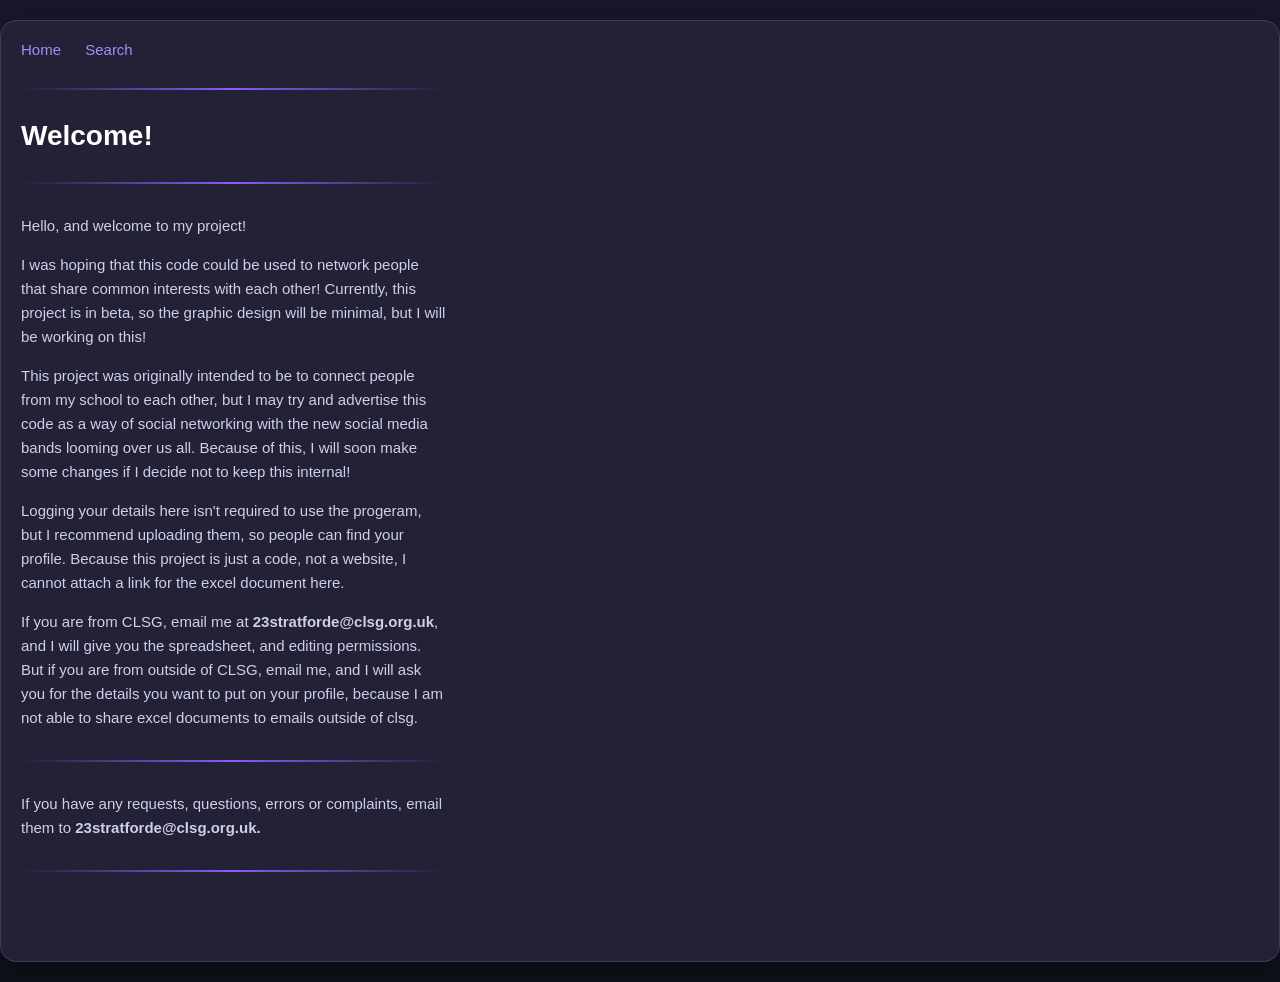
==== index.html @ 80485baf "Add files via upload" ====
<head>
<title>online connection code</title>
<link href="style.css" rel="stylesheet" type="text/css" />
<style>
div {
  width: 100%;
  max-width: 425px;
}

.divider {
  width: 425px;
  margin-left: 0;
}

div.a {
  word-wrap: normal;
}

</style>
</head>

<body>
<nav>
  <a href="index.html">Home</a>
  <a href="search.html">Search</a>
  <hr class="divider" style="clear:both;">
</nav>

<p></p>

  <h1>Welcome!</h1>
  <hr class="divider" style="clear:both;">
  <p>Hello, and welcome to my project!</p>
<div class="a"> I was hoping that this code could be used to network people that share common interests with each other! Currently, this project is in beta, so the graphic design will be minimal, but I will be working on this!</div>
<p></p>
<div class="a">This project was originally intended to be to connect people from my school to each other, but I may try and advertise this code as a way of social networking with the new social media bands looming over us all. Because of this, I will soon make some changes if I decide not to keep this internal!
<p></p>
</div>
<div class="a">Logging your details here isn't required to use the progeram, but I recommend uploading them, so people can find your profile. Because this project is just a code, not a website, I cannot attach a link for the excel document here.</div>
<p></p>
<div class="a">If you are from CLSG, email me at <b> 23stratforde@clsg.org.uk</b>, and I will give you the spreadsheet, and editing permissions. But if you are from outside of CLSG, email me, and I will ask you for the details you want to put on your profile, because I am not able to share excel documents to emails outside of clsg.</div>
<hr class="divider" style="clear:both;">

<div class="a"><sub>If you have any requests, questions, errors or complaints, email them to <b>23stratforde@clsg.org.uk.</b></sub></div>
<hr class="divider" style="clear:both;">

</body>
---- style.css ----
/*
a {
  margin-right: 20px;
}

html, body {
  height: 100%;
  width: 800px;
  padding:10px;
  margin: 10px auto;
  background-color: #ffffff;
  color: #000000;
  font-family: sans-serif;
  font-size: 15px;
  
}

h1 {
  font-size: 20px;
  margin: 30px 0px;
}

h2 {
  font-size: 17px;
  margin: 30px 0px;
}

p {
  font-size: 15px;
  line-height: 13px;
}

hr {
  margin:20px 0px;
}
   
.gallery-container {
  max-width: 400px;
}

.gradient{
  background-image: linear-gradient(to bottom, red, yellow)
}

.year-btn {
  background-color: transparent;
  color: #6c757d;
  transition: all 0.1s ease;
  border-radius: 6px;
  border: 2px solid #000000;
  padding: 5px;
  margin: 0 5px 10px 0;

}

.year-btn.active {
  background-color: #1c1c1c;
  color: #ffffff;
  border: 2px solid #000000;
}

.subject-btn {
  background-color: transparent;
  color: #6c757d;
  transition: all 0.1s ease;
  border-radius: 6px;
  border: 2px solid #000000;
  display: inline-block;
  padding: 5px; 
  margin: 0 5px 10px 0;
  
}
  
.subject-btn.active {
  background-color: #1c1c1c;
  color: #ffffff;
  border: 2px solid #000000;
}

#clearFilters {
  background-color: #1c1c1c;
  color: #ffffff;
  transition: all 0.1s ease;
  border-radius: 6px;
  border: 2px solid #000000;
  display: inline-block;
  padding: 5px;
  margin: 0 5px 10px 0;
  
}

.hidden {
  display: none;
}
*/

a {
  margin-right: 20px;
  color: #A78BFA;
  text-decoration: none;
  transition: 0.2s;
}

a:hover {
  color: #C4B5FD;
}

html {
  min-height: 100%;
  background: linear-gradient(
    180deg,
    #1A1528 0%,
    #161320 50%,
    #0F111A 100%
  );
}

body {
  min-height: 100vh;
  margin: 20px auto;
  padding: 20px;
  background: #232136;
  color: #F3F4F6;
  font-family: "Segoe UI", Arial, sans-serif;
  font-size: 15px;
  border: 1px solid #40395F;
  border-radius: 16px;
  box-shadow: 0 10px 30px rgba(0,0,0,0.35);
}

h1 {
  font-size: 28px;
  color: white;
  margin: 30px 0;
}

h2 {
  font-size: 19px;
  color: #C4B5FD;
  margin: 30px 0 15px;
}

p,
div,
sub{
  color: #CFCFEA;
  font-size: 15px;
  line-height: 1.6;
}

hr {
  border: none;
  height: 2px;
  margin: 30px 0;
  background: linear-gradient(
    to right,
    transparent,
    #8B5CF6,
    transparent
  );
}

.gallery-container {
  max-width: 400px;
}

.year-btn,
.subject-btn,
#clearFilters {
  background: linear-gradient(
    180deg,
    #302B4A,
    #242036
  );
  color: #D6D3E8;
  border: 1px solid #4B456A;
  border-radius: 10px;
  padding: 8px 14px;
  margin: 0 6px 10px 0;
  display: inline-block;
  cursor: pointer;
  transition: all 0.2s ease;
}

.year-btn:hover,
.subject-btn:hover,
#clearFilters:hover {
  background: linear-gradient(
    180deg,
    #8B5CF6,
    #6D28D9
  );
  color: white;
  transform: translateY(-2px);
  box-shadow: 0 6px 18px rgba(139,92,246,0.35);
}

.year-btn.active,
.subject-btn.active {

  background: linear-gradient(
    180deg,
    #9D74FF,
    #6D28D9
  );
  color: white;
  border: 1px solid #B89CFF;
  box-shadow: 0 0 15px rgba(139,92,246,0.5);
}

#clearFilters {
  background: linear-gradient(
    180deg,
    #5B21B6,
    #4C1D95
  );
  color: white;
}

.hidden {
  display: none;
}

/* Scrollbar 
::-webkit-scrollbar {
  width: 10px;
}

::-webkit-scrollbar-track {
  background: #17141F;
}

::-webkit-scrollbar-thumb {
  background: #6D28D9;
  border-radius: 10px;
}

::-webkit-scrollbar-thumb:hover {
  background: #8B5CF6;
}

Text selection 
::selection {
  background: #8B5CF6;
  color: white;
}
*/
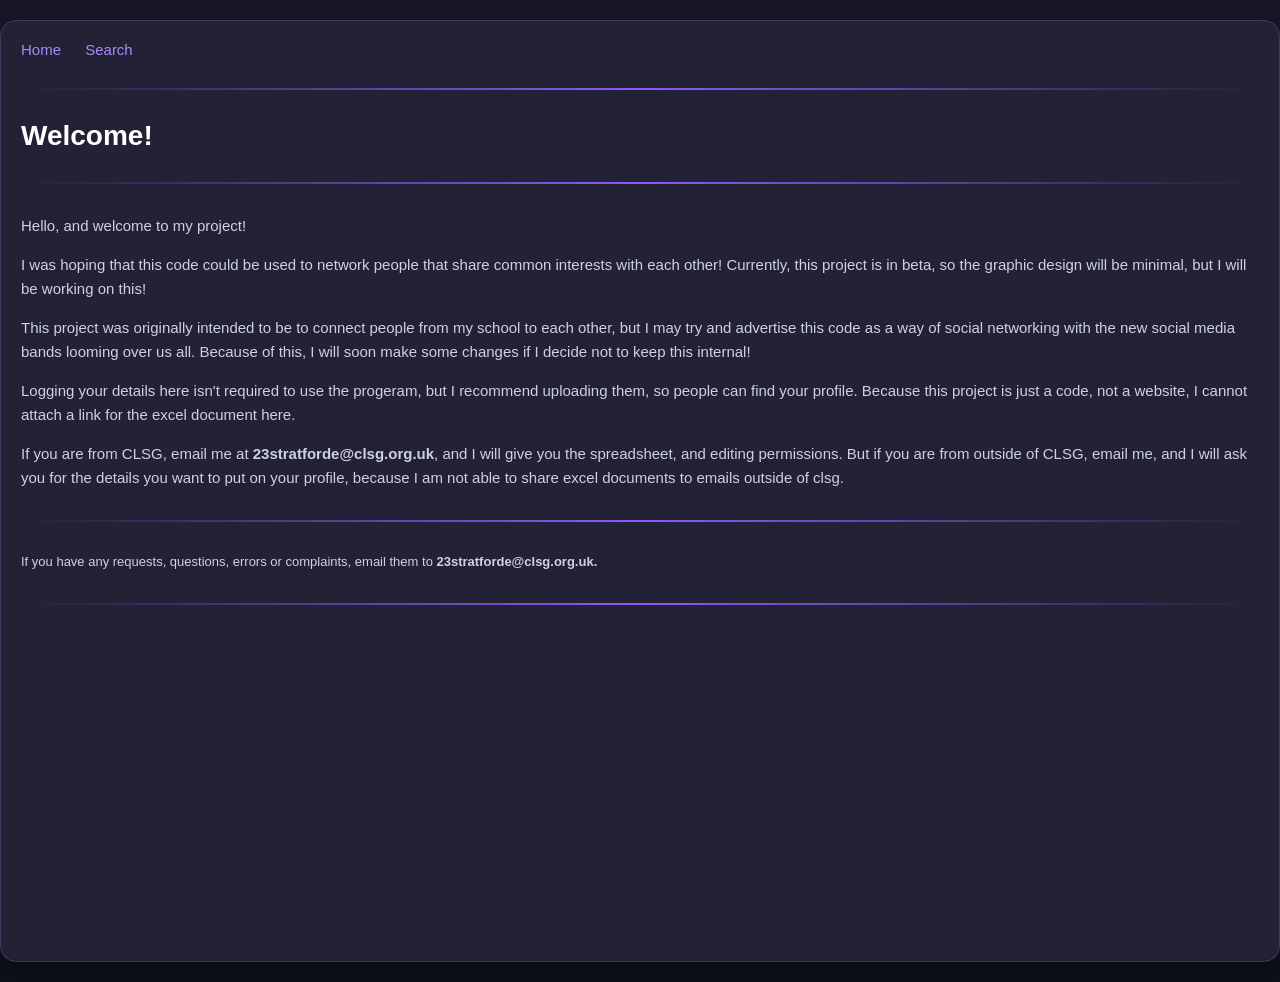
==== commit 0192a703: "Add files via upload" ====
--- a/index.html
+++ b/index.html
@@ -4,11 +4,11 @@
 <style>
 div {
   width: 100%;
-  max-width: 425px;
+  // max-width: 425px;
 }
 
 .divider {
-  width: 425px;
+  // max-width: 425px;
   margin-left: 0;
 }
 
--- a/style.css
+++ b/style.css
@@ -141,13 +141,16 @@
 }
 
 p,
-div,
+div{
+  color: #CFCFEA;
+  font-size: 15px;
+  line-height: 1.6;
+}
 sub{
   color: #CFCFEA;
-  font-size: 15px;
+  font-size: 13px;
   line-height: 1.6;
 }
-
 hr {
   border: none;
   height: 2px;
@@ -220,8 +223,8 @@
 .hidden {
   display: none;
 }
-
-/* Scrollbar 
+*/
+ Scrollbar 
 ::-webkit-scrollbar {
   width: 10px;
 }
@@ -244,4 +247,3 @@
   background: #8B5CF6;
   color: white;
 }
-*/
